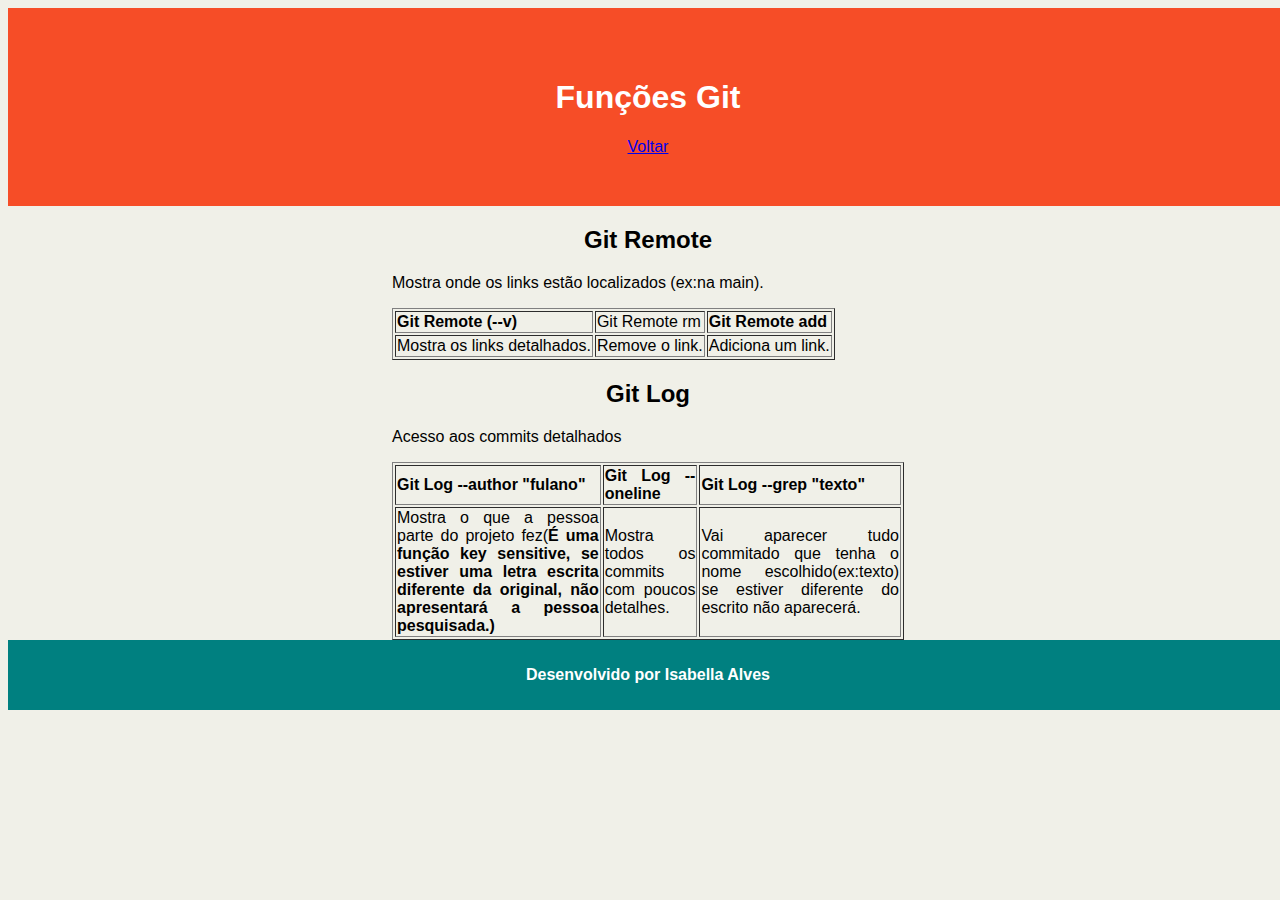
==== html/paginanova.html @ 0655bc07 "alteração feita no site no css e html" ====
<!DOCTYPE html>
<html lang="pt-Br">
<head>
    <meta charset="UTF-8">
    <meta http-equiv="X-UA-Compatible" content="IE=edge">
    <meta name="viewport" content="width=device-width, initial-scale=1.0">
    <title>Funções GiT</title>
    <link rel="stylesheet" href="./../css/style.css">
</head>
<body>
    <header>
        <h1>Funções Git</h1>
        <a href="./../index.html"
            target="_self">Voltar</a>
    </header>
    <main>
    <h2>Git Remote</h2>
    <p>Mostra onde os links estão localizados (ex:na main).</p>
    <table border="1px">
        <tr>
            <th>Git Remote (--v) </th>
            <td>Git Remote rm</td>
            <th>Git Remote add</th>
        </tr>
        <tr>
            <td>Mostra os links detalhados.</td>
            <td>Remove o link.</td>
            <td>Adiciona um link.</td>
        </tr>
    </table>
    <h2>Git Log</h2>
    <p>Acesso aos commits detalhados</p>
    <table border="1px">
        <tr>
            <th>Git Log --author "fulano"</th>
            <th>Git Log --oneline</th>
            <th>Git Log --grep "texto"</th>
        </tr>
        <tr>
            <td>Mostra o que a pessoa parte do projeto fez(<b>É uma função key sensitive, se estiver uma letra escrita diferente da original, não apresentará a pessoa pesquisada.)</b></td>
            <td>Mostra todos os commits com poucos detalhes.</td>
            <td>Vai aparecer tudo commitado que tenha o nome escolhido(ex:texto) se estiver diferente do escrito não aparecerá.</td>
        </tr>

    </table>
    </main>
    <footer>
        <b><p>Desenvolvido por Isabella Alves</p></b>
    </footer>
</body>
</html>
---- css/style.css ----
body{
    width: 100%;
    text-align: justify;
    font-family: -apple-system, BlinkMacSystemFont, 'Segoe UI', Roboto, Oxygen, Ubuntu, Cantarell, 'Open Sans', 'Helvetica Neue', sans-serif;
    background-color:#f0f0e8;
}

header{
    background-color: #f64d27;
    text-align: center;
    padding: 50px;
}

h1{
    color:white;
}

h2{
    text-align: center;
}

dt{
    color: darkcyan;
}

main{
    width: 40%;
    margin-left: 30%;
}
    
footer{
    background-color: teal;
    padding: 10px;
    color:white;
    text-align: center;
}
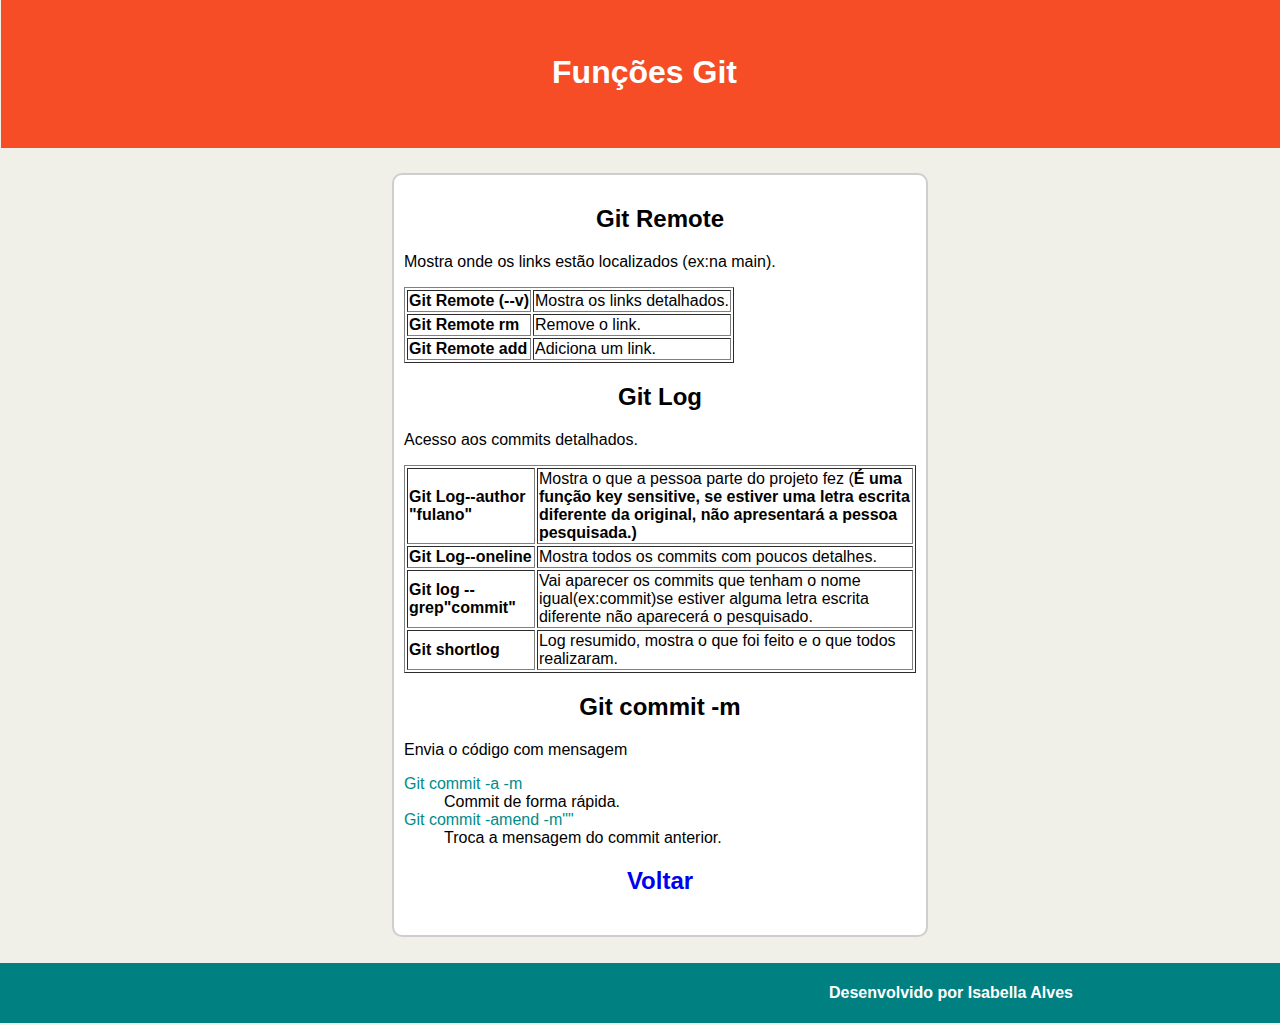
==== commit 71f888c7: "foi feito alterações no css" ====
--- a/html/paginanova.html
+++ b/html/paginanova.html
@@ -1,5 +1,6 @@
 <!DOCTYPE html>
 <html lang="pt-Br">
+
 <head>
     <meta charset="UTF-8">
     <meta http-equiv="X-UA-Compatible" content="IE=edge">
@@ -7,45 +8,118 @@
     <title>Funções GiT</title>
     <link rel="stylesheet" href="./../css/style.css">
 </head>
+
 <body>
     <header>
         <h1>Funções Git</h1>
-        <a href="./../index.html"
-            target="_self">Voltar</a>
     </header>
     <main>
-    <h2>Git Remote</h2>
-    <p>Mostra onde os links estão localizados (ex:na main).</p>
-    <table border="1px">
-        <tr>
-            <th>Git Remote (--v) </th>
-            <td>Git Remote rm</td>
-            <th>Git Remote add</th>
-        </tr>
-        <tr>
-            <td>Mostra os links detalhados.</td>
-            <td>Remove o link.</td>
-            <td>Adiciona um link.</td>
-        </tr>
-    </table>
-    <h2>Git Log</h2>
-    <p>Acesso aos commits detalhados</p>
-    <table border="1px">
-        <tr>
-            <th>Git Log --author "fulano"</th>
-            <th>Git Log --oneline</th>
-            <th>Git Log --grep "texto"</th>
-        </tr>
-        <tr>
-            <td>Mostra o que a pessoa parte do projeto fez(<b>É uma função key sensitive, se estiver uma letra escrita diferente da original, não apresentará a pessoa pesquisada.)</b></td>
-            <td>Mostra todos os commits com poucos detalhes.</td>
-            <td>Vai aparecer tudo commitado que tenha o nome escolhido(ex:texto) se estiver diferente do escrito não aparecerá.</td>
-        </tr>
+        <h2>Git Remote</h2>
+        <p>Mostra onde os links estão localizados (ex:na main).</p>
+        <table border="1px">
+            <tr>
+                <th>Git Remote (--v) </th>
+                <td>Mostra os links detalhados.</td>
+            </tr>
+            <tr>
+                <th>Git Remote rm</th>
+                <td>Remove o link.</td>
+            </tr>
+            <tr>
+                <th>Git Remote add</th>
+                <td>Adiciona um link.</td>
+            </tr>
+        </table>
+        <h2>Git Log</h2>
+        <p>Acesso aos commits detalhados.</p>
+        <table border="1px">
+            <tr>
+                <th>Git Log--author "fulano"</th>
+                <td>Mostra o que a pessoa parte do projeto fez (<b>É uma função key sensitive, se estiver uma letra
+                        escrita diferente da original, não apresentará a pessoa pesquisada.)</b></td>
+            </tr>
+            <tr>
+                <th>Git Log--oneline</th>
+                <td>Mostra todos os commits com poucos detalhes.</td>
+            </tr>
+            <tr>
+                <th>Git log --grep"commit"</th>
+                <td>Vai aparecer os commits que tenham o nome igual(ex:commit)se estiver alguma letra escrita diferente
+                    não aparecerá o pesquisado.</td>
+            </tr>
+            <tr>
+                <th>Git shortlog</th>
+                <td>Log resumido, mostra o que foi feito e o que todos realizaram.</td>
+            </tr>
+        </table>
+        <h2>Git commit -m</h2>
+        <p>Envia o código com mensagem</p>
+        <dl>
+            <dt>Git commit -a -m</dt>
+            <dd>Commit de forma rápida.</dd>
+            <dt>Git commit -amend -m""</dt>
+            <dd>Troca a mensagem do commit anterior.</dd>
+        </dl>
+        <h2><a href="./../index.html" target="_self">Voltar</a></h2>
+    </main>
 
-    </table>
-    </main>
+    <style>
+        body{
+    width: 100%;
+    text-align:left;
+    font-family: -apple-system, BlinkMacSystemFont, 'Segoe UI', Roboto, Oxygen, Ubuntu, Cantarell, 'Open Sans', 'Helvetica Neue', sans-serif;
+    background-color:#f0f0e8;
+}
+
+header{
+    background-color: #f64d27;
+    text-align: center;
+    padding: 35px;
+    margin-top: -10px;
+    margin-left: -7px;
+}
+
+h1{
+    color:white;
+}
+
+h2{
+    text-align: center;
+}
+
+dt{
+    color: darkcyan;
+}
+
+main{
+    width: 40%;
+    margin-left: 30%;
+    background-color: white;
+    padding: 10px;
+    border-radius: 10px;
+    height: 740px;
+    margin-top: 2%;
+    margin-bottom: 2%;
+    border: 2px solid rgba(128, 128, 128, 0.384);
+}
+    
+footer{
+    background-color: teal;
+    padding: 5px;
+    width: 1896px;
+    color:white;
+    text-align: center;
+    top: 300px;
+    margin-bottom: -20px;
+    margin-left: -10px;
+}
+    </style>
+
     <footer>
-        <b><p>Desenvolvido por Isabella Alves</p></b>
+        <b>
+            <p>Desenvolvido por Isabella Alves</p>
+        </b>
     </footer>
 </body>
+
 </html>--- a/css/style.css
+++ b/css/style.css
@@ -1,6 +1,6 @@
 body{
     width: 100%;
-    text-align: justify;
+    text-align:left;
     font-family: -apple-system, BlinkMacSystemFont, 'Segoe UI', Roboto, Oxygen, Ubuntu, Cantarell, 'Open Sans', 'Helvetica Neue', sans-serif;
     background-color:#f0f0e8;
 }
@@ -30,9 +30,13 @@
     
 footer{
     background-color: teal;
-    padding: 10px;
+    padding: 5px;
     color:white;
     text-align: center;
+    top: 300px;
 }
 
+a{
+    text-decoration: none;
+}
 
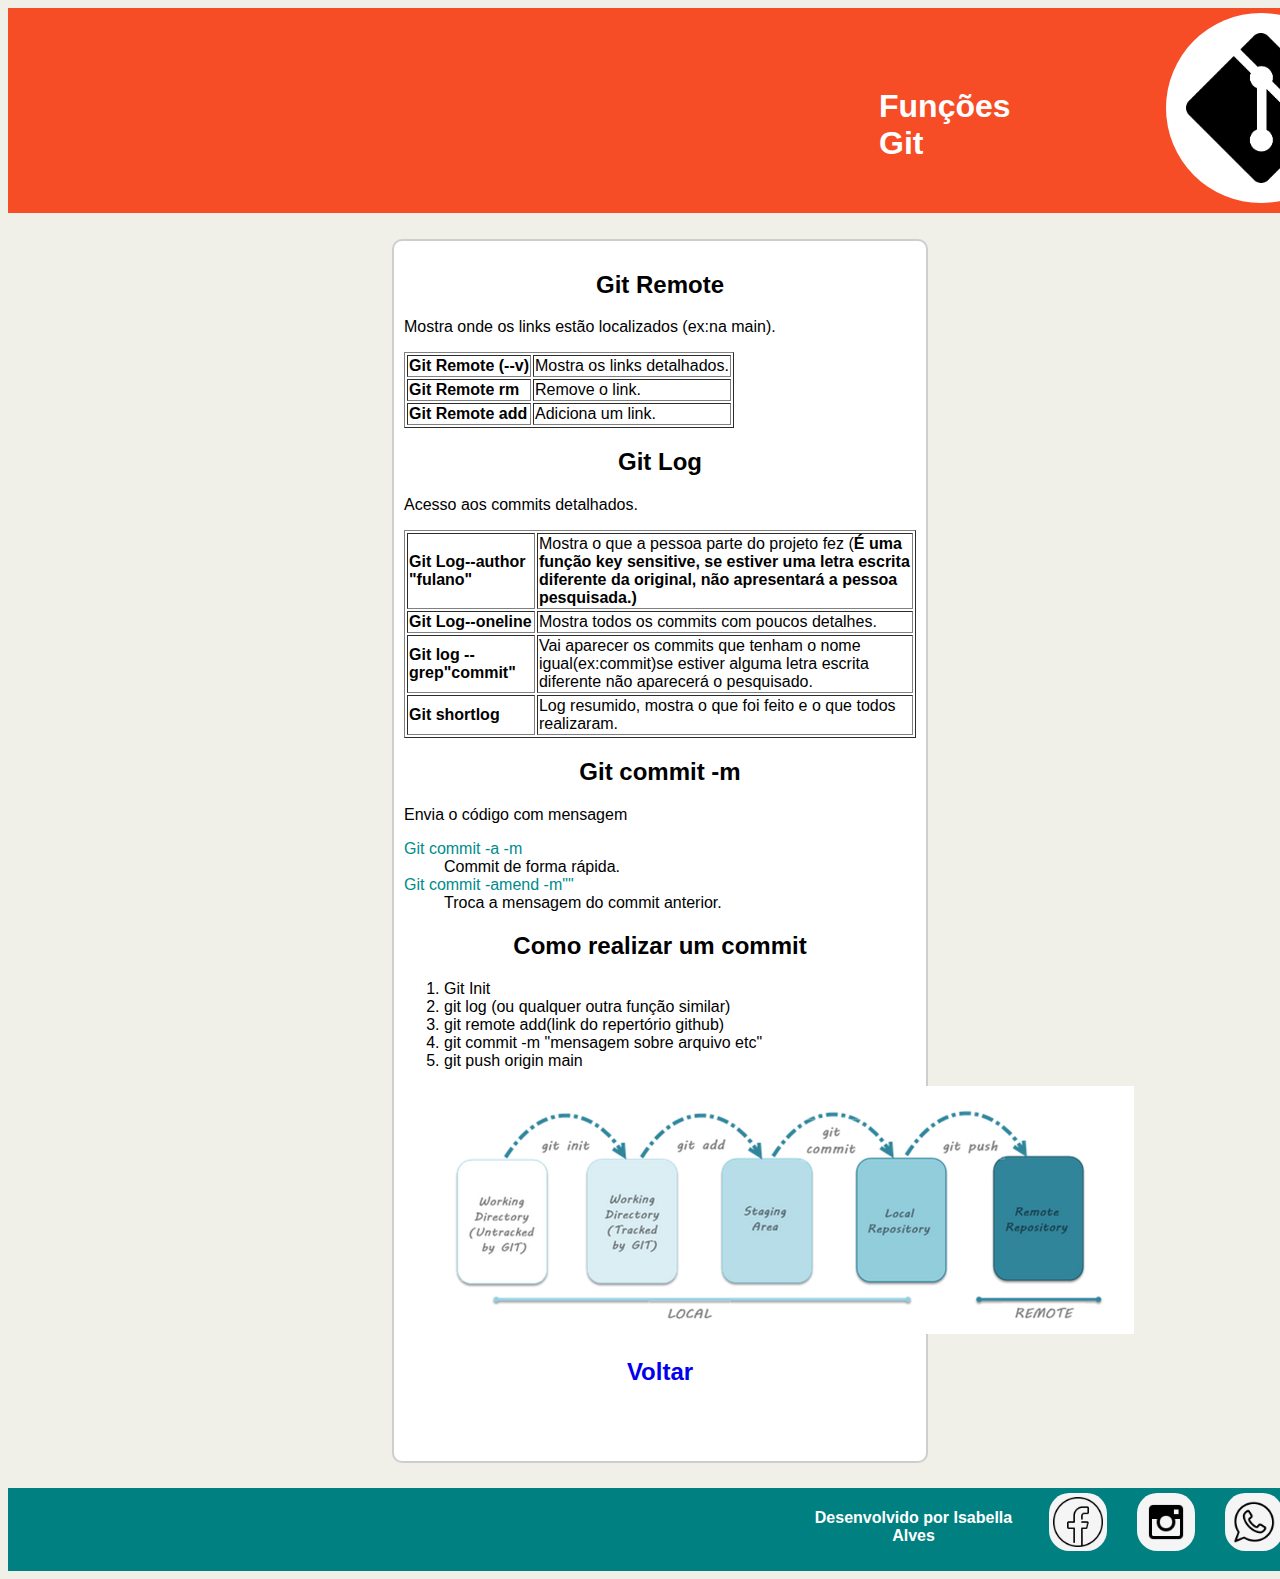
==== commit 86f06654: "realizado alterações no site" ====
--- a/html/paginanova.html
+++ b/html/paginanova.html
@@ -12,7 +12,9 @@
 <body>
     <header>
         <h1>Funções Git</h1>
+        <img src="./../img/Git-Icon-Black.png" alt="">
     </header>
+
     <main>
         <h2>Git Remote</h2>
         <p>Mostra onde os links estão localizados (ex:na main).</p>
@@ -60,65 +62,88 @@
             <dt>Git commit -amend -m""</dt>
             <dd>Troca a mensagem do commit anterior.</dd>
         </dl>
+        <h2>Como realizar um commit</h2>
+        <ol>
+            <li>Git Init</li>
+            <li>git log (ou qualquer outra função similar)</li>
+            <li>git remote add(link do repertório github)</li>
+            <li>git commit -m "mensagem sobre arquivo etc"</li>
+            <li>git push origin main</li>
+        </ol>
+        <img src="./../img/git.png" alt="">
         <h2><a href="./../index.html" target="_self">Voltar</a></h2>
     </main>
 
     <style>
-        body{
-    width: 100%;
-    text-align:left;
-    font-family: -apple-system, BlinkMacSystemFont, 'Segoe UI', Roboto, Oxygen, Ubuntu, Cantarell, 'Open Sans', 'Helvetica Neue', sans-serif;
-    background-color:#f0f0e8;
-}
+        body {
+            width: 100%;
+            text-align: left;
+            font-family: -apple-system, BlinkMacSystemFont, 'Segoe UI', Roboto, Oxygen, Ubuntu, Cantarell, 'Open Sans', 'Helvetica Neue', sans-serif;
+            background-color: #f0f0e8;
+        }
 
-header{
-    background-color: #f64d27;
-    text-align: center;
-    padding: 35px;
-    margin-top: -10px;
-    margin-left: -7px;
-}
+        main img {
+            width: 700px;
+            height: auto;
+            padding-left: 30px;
 
-h1{
-    color:white;
-}
+        }
 
-h2{
-    text-align: center;
-}
+        h1 {
+            color: white;
+            margin-top: 70px;
+            margin-right: 150px;
 
-dt{
-    color: darkcyan;
-}
+            padding: 5px;
+        }
 
-main{
-    width: 40%;
-    margin-left: 30%;
-    background-color: white;
-    padding: 10px;
-    border-radius: 10px;
-    height: 740px;
-    margin-top: 2%;
-    margin-bottom: 2%;
-    border: 2px solid rgba(128, 128, 128, 0.384);
-}
-    
-footer{
-    background-color: teal;
-    padding: 5px;
-    width: 1896px;
-    color:white;
-    text-align: center;
-    top: 300px;
-    margin-bottom: -20px;
-    margin-left: -10px;
-}
+        h2 {
+            text-align: center;
+        }
+
+        dt {
+            color: darkcyan;
+        }
+
+        main {
+            width: 40%;
+            margin-left: 30%;
+            background-color: white;
+            padding: 10px;
+            border-radius: 10px;
+            height: 1200px;
+            margin-top: 2%;
+            margin-bottom: 2%;
+            border: 2px solid rgba(128, 128, 128, 0.384);
+        }
+
+
+        footer {
+            background-color: teal;
+            padding: 5px 5px 10px 800px;
+            color: white;
+            text-align: center;
+            margin-top: 2%;
+            display: flex;
+        }
+
+        footer img {
+            width: 50px;
+            height: 50px;
+            padding: 4px;
+            margin-left: 30px;
+            background-color: whitesmoke;
+            border-radius: 35%;
+        }
     </style>
 
     <footer>
         <b>
             <p>Desenvolvido por Isabella Alves</p>
         </b>
+        <img src="../img/face.png" alt="">
+        <img src="../img/instagram-icon.png" alt="">
+        <img src="../img/whats.png" alt="">
     </footer>
 </body>
 
--- a/css/style.css
+++ b/css/style.css
@@ -5,11 +5,23 @@
     background-color:#f0f0e8;
 }
 
-header{
+header {
+    display: flex;
     background-color: #f64d27;
-    text-align: center;
-    padding: 50px;
+    padding: 5px 5px 10px 866px;
+    margin: auto;
 }
+
+
+header img {
+    background-color: white;
+    padding: 20px;
+    border-radius: 50%;
+    width: 150px;
+    height: auto;
+
+}
+
 
 h1{
     color:white;
@@ -28,13 +40,26 @@
     margin-left: 30%;
 }
     
-footer{
+
+
+footer img {
+    width: 50px;
+    height: 50px;
+    padding: 4px;
+    margin-left: 30px;
+    background-color:whitesmoke;
+    border-radius: 35%;
+}
+
+footer {
     background-color: teal;
-    padding: 5px;
-    color:white;
+    padding: 5px 5px 10px 800px;
+    color: white;
     text-align: center;
-    top: 300px;
-}
+    margin-top: 2%;
+    display: flex;
+}   
+
 
 a{
     text-decoration: none;
